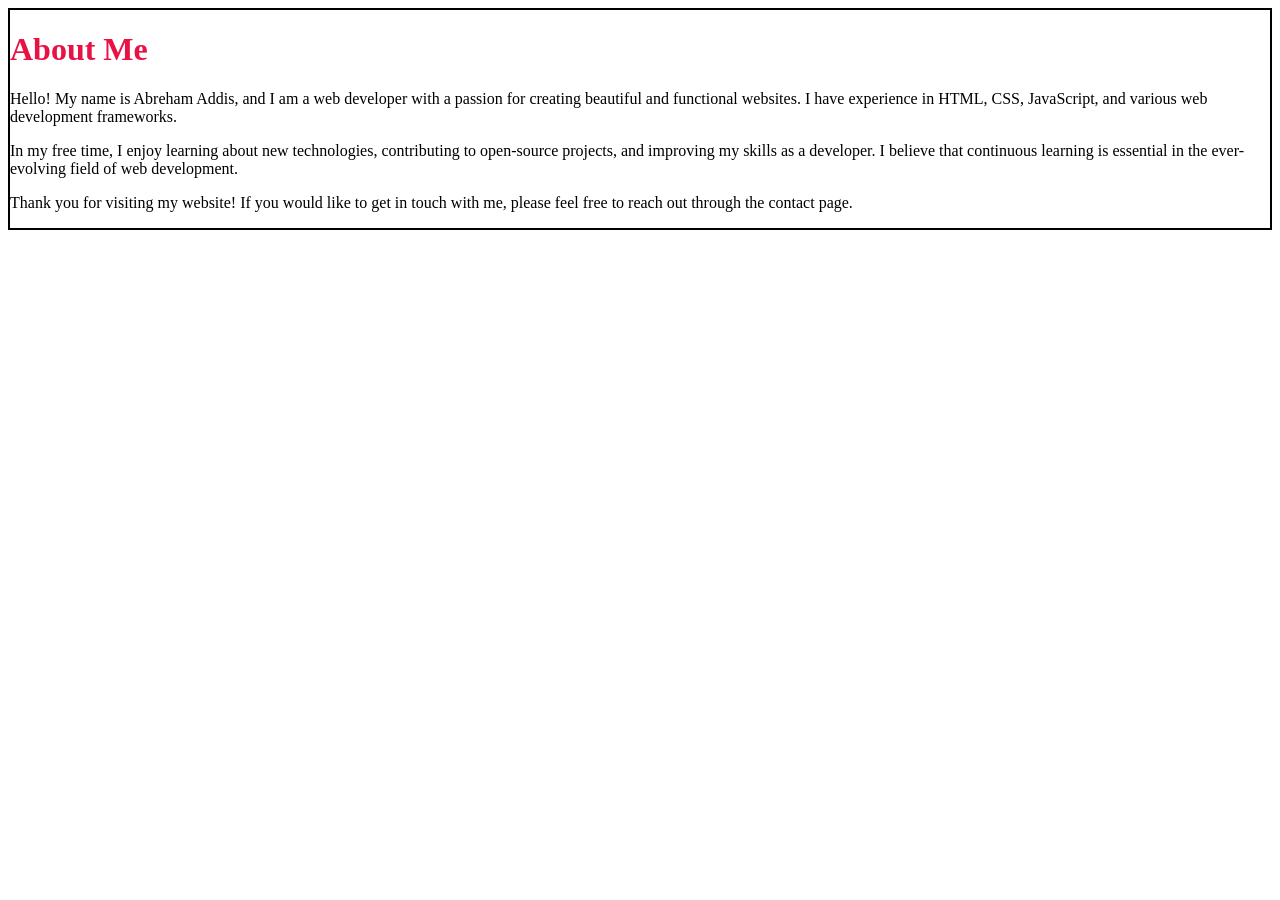
==== about.html @ 9f8f6b9f "." ====
<!DOCTYPE html>
<html lang="en">
<head>
    <meta charset="UTF-8">
    <meta http-equiv="X-UA-Compatible" content="IE=edge">
    <meta name="viewport" content="width=device-width, initial-scale=1.0">
    <title>About</title>
    <link rel="stylesheet" href="style.css">
</head>
<body>
    <header>
        <h1>About Me</h1>
    </header>
    <p>Hello! My name is Abreham Addis, and I am a web developer with a passion for creating beautiful and functional websites. I have experience in HTML, CSS, JavaScript, and various web development frameworks.</p>
    <p>In my free time, I enjoy learning about new technologies, contributing to open-source projects, and improving my skills as a developer. I believe that continuous learning is essential in the ever-evolving field of web development.</p>
    <p>Thank you for visiting my website! If you would like to get in touch with me, please feel free to reach out through the contact page.</p>
</body>
</html>
---- style.css ----
h1 {
    color: rgb(233, 18, 68);
    
}
body {
    
    border: 2px solid rgb(0, 0, 0);
}
ul {
    color: rgb(27, 3, 3);
    display: flex;
    justify-content: space-around;
    font-size: 20px;
}
li {
    font-family: Arial, Helvetica, sans-serif;
    font-size: 21px;
    font-weight: 700;
}
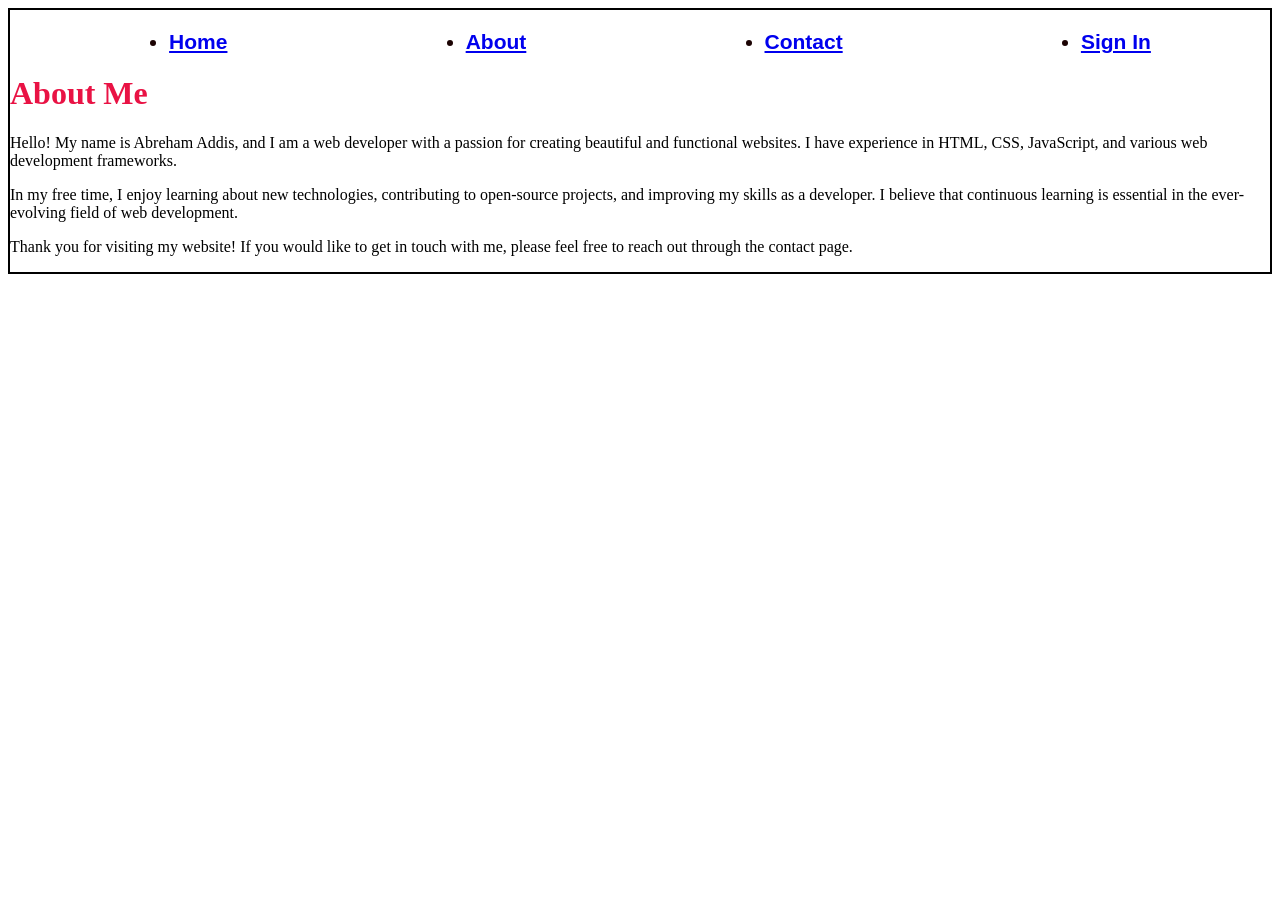
==== commit 5ef8bce0: "." ====
--- a/about.html
+++ b/about.html
@@ -9,6 +9,14 @@
 </head>
 <body>
     <header>
+                <nav>
+            <ul>
+                <li><a href="home.html">Home</a></li>
+                <li><a href="about.html">About</a></li>
+                <li><a href="contact.html">Contact</a></li>
+                <li><a href="signin.html">Sign In</a></li>
+            </ul>
+        </nav>
         <h1>About Me</h1>
     </header>
     <p>Hello! My name is Abreham Addis, and I am a web developer with a passion for creating beautiful and functional websites. I have experience in HTML, CSS, JavaScript, and various web development frameworks.</p>
--- a/style.css
+++ b/style.css
@@ -16,4 +16,20 @@
     font-family: Arial, Helvetica, sans-serif;
     font-size: 21px;
     font-weight: 700;
+}
+form {
+    display: flex;
+    flex-direction: column;
+    width: 300px;
+    margin: 0 auto;
+}
+.form-title {
+    font-size: 24px;
+    font-weight: bold;
+    margin-bottom: 20px;
+    text-align: center;
+}
+.form-link {
+    text-align: center;
+    margin-top: 10px;
 }
